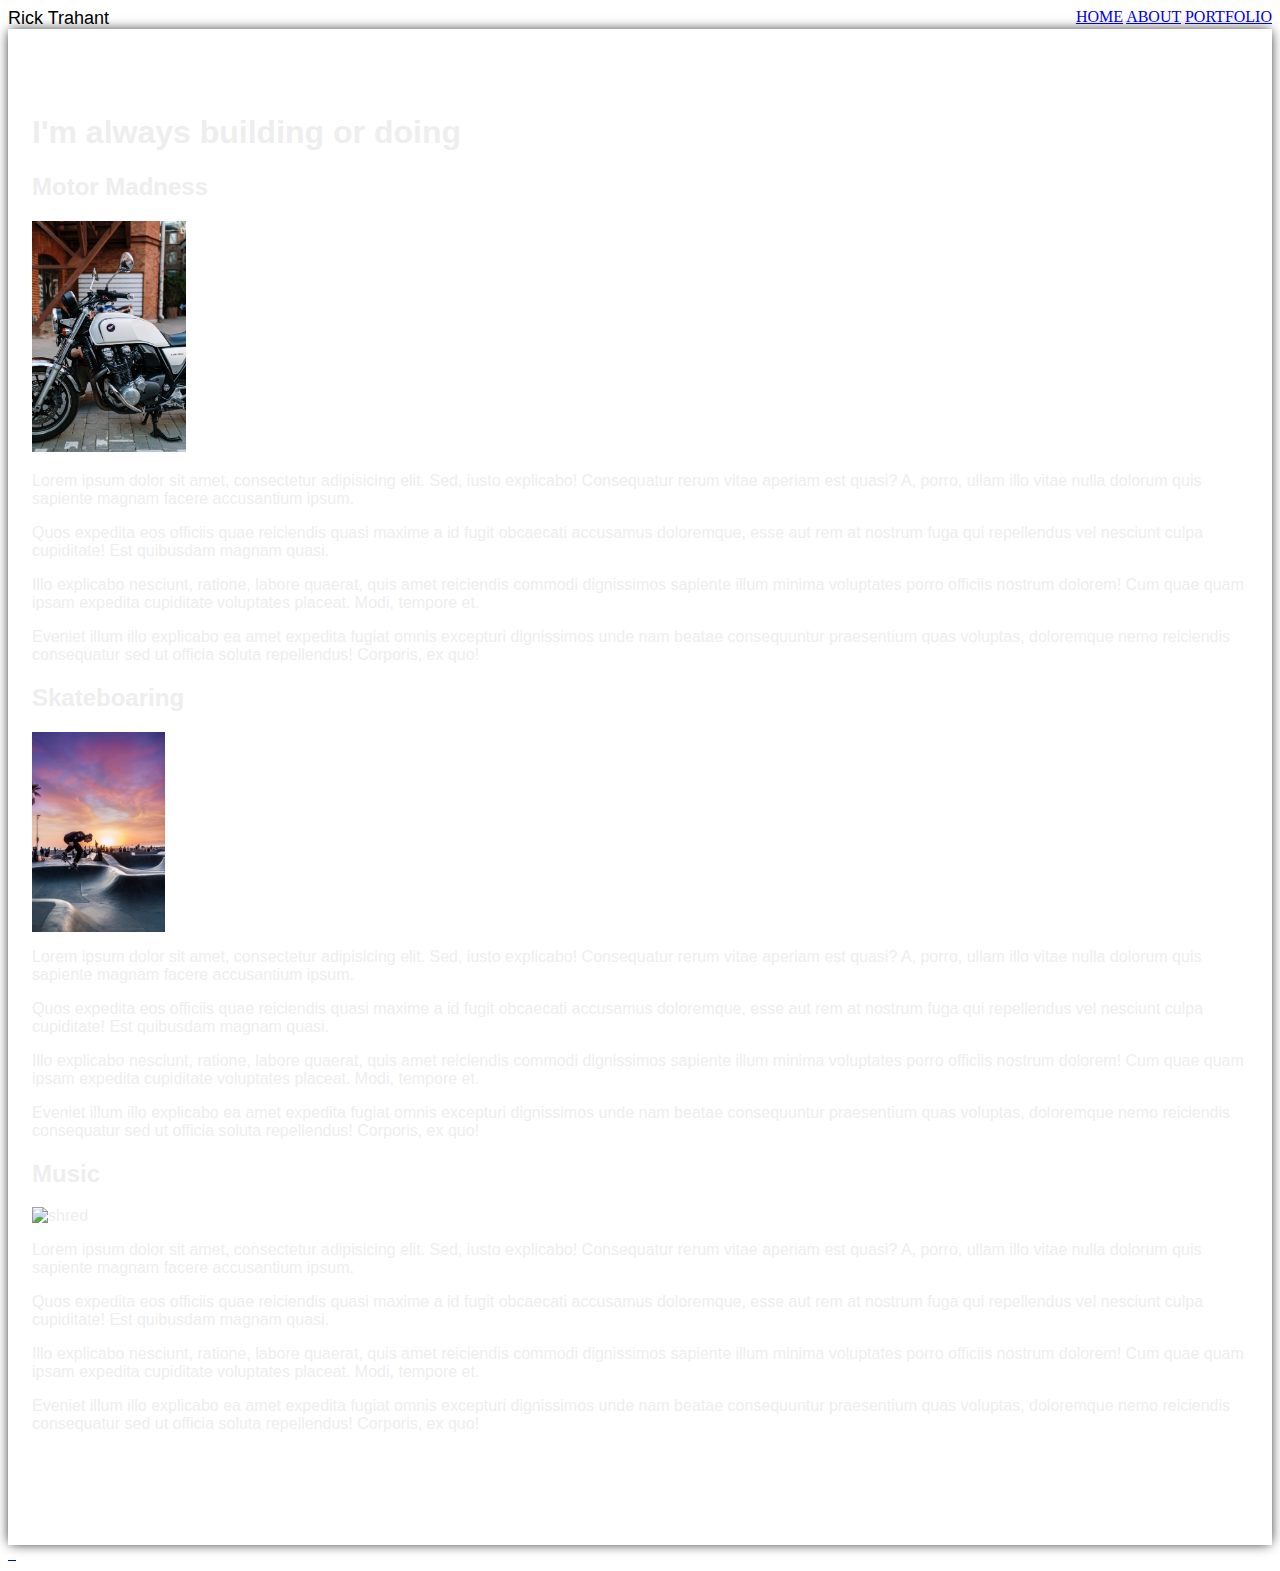
==== about.html @ 86adbc98 "about page is good enough" ====
<!DOCTYPE html>
<html lang="en">
<head>
    <link rel="stylesheet" href="./style.css">  
    <meta charset="UTF-8">
    <meta name="viewport" content="width=device-width, initial-scale=1.0">
    <title>Document</title>
</head>
<body>
    <div class="nav">      <span class="name">Rick Trahant</span>
      <nav class="links">
        <a class="active" href="/">HOME</a>
        <a href="/about.html">ABOUT</a>
        <a href="/portfolio.html">PORTFOLIO</a>
      </nav>
    </div>
    <div><main class="aboutmain"> <!-- this is just a personalized version of the example -->
      <h1>
        I'm always building or doing
      </h1>
      
      <section class="motormadness">
        <h2 class=>Motor Madness</h2>
        <img src="honda.jpg" alt="honda" class="hondapic">
          <p>Lorem ipsum dolor sit amet, consectetur adipisicing elit. Sed, iusto explicabo! Consequatur rerum vitae aperiam est quasi? A, porro, ullam illo vitae nulla dolorum quis sapiente magnam facere accusantium ipsum.</p>
          <p>Quos expedita eos officiis quae reiciendis quasi maxime a id fugit obcaecati accusamus doloremque, esse aut rem at nostrum fuga qui repellendus vel nesciunt culpa cupiditate! Est quibusdam magnam quasi.</p>
          <p>Illo explicabo nesciunt, ratione, labore quaerat, quis amet reiciendis commodi dignissimos sapiente illum minima voluptates porro officiis nostrum dolorem! Cum quae quam ipsam expedita cupiditate voluptates placeat. Modi, tempore et.</p>
          <p>Eveniet illum illo explicabo ea amet expedita fugiat omnis excepturi dignissimos unde nam beatae consequuntur praesentium quas voluptas, doloremque nemo reiciendis consequatur sed ut officia soluta repellendus! Corporis, ex quo!</p>
      </section>
      
      <section class="skateboarding">
        <h2>Skateboaring</h2>
        <img src="skateboarding.jpg" alt="skateboarding" class="skatingpic">
        <p>Lorem ipsum dolor sit amet, consectetur adipisicing elit. Sed, iusto explicabo! Consequatur rerum vitae aperiam est quasi? A, porro, ullam illo vitae nulla dolorum quis sapiente magnam facere accusantium ipsum.</p>
        <p>Quos expedita eos officiis quae reiciendis quasi maxime a id fugit obcaecati accusamus doloremque, esse aut rem at nostrum fuga qui repellendus vel nesciunt culpa cupiditate! Est quibusdam magnam quasi.</p>
        <p>Illo explicabo nesciunt, ratione, labore quaerat, quis amet reiciendis commodi dignissimos sapiente illum minima voluptates porro officiis nostrum dolorem! Cum quae quam ipsam expedita cupiditate voluptates placeat. Modi, tempore et.</p>
        <p>Eveniet illum illo explicabo ea amet expedita fugiat omnis excepturi dignissimos unde nam beatae consequuntur praesentium quas voluptas, doloremque nemo reiciendis consequatur sed ut officia soluta repellendus! Corporis, ex quo!</p>
      </section>
      
      <section class="music">
        <h2>Music</h2>
        <img src="shred.jpg" alt="shred" class="shredding">
        <p>Lorem ipsum dolor sit amet, consectetur adipisicing elit. Sed, iusto explicabo! Consequatur rerum vitae aperiam est quasi? A, porro, ullam illo vitae nulla dolorum quis sapiente magnam facere accusantium ipsum.</p>
        <p>Quos expedita eos officiis quae reiciendis quasi maxime a id fugit obcaecati accusamus doloremque, esse aut rem at nostrum fuga qui repellendus vel nesciunt culpa cupiditate! Est quibusdam magnam quasi.</p>
        <p>Illo explicabo nesciunt, ratione, labore quaerat, quis amet reiciendis commodi dignissimos sapiente illum minima voluptates porro officiis nostrum dolorem! Cum quae quam ipsam expedita cupiditate voluptates placeat. Modi, tempore et.</p>
        <p>Eveniet illum illo explicabo ea amet expedita fugiat omnis excepturi dignissimos unde nam beatae consequuntur praesentium quas voluptas, doloremque nemo reiciendis consequatur sed ut officia soluta repellendus! Corporis, ex quo!</p>
      </section>
    </main>
    <footer>
      <a href="https://facebook.com" target="_blank">
        <img class="media-link" src="images/facebook.svg" alt="">
      </a>
      <a href="https://linkedin.com" target="_blank">
        <img class="media-link" src="images/linkedin.svg" alt="">
      </a>
      <a href="https://twitter.com" target="_blank">
        <img class="media-link" src="images/twitter.svg" alt="">
      </a>
    </footer>
    </div>
  </body>
</html>
</body>
</html>
---- style.css ----
.links {
    float: right;
}

.name {
    font-family: 'Franklin Gothic Medium', 'Arial Narrow', Arial, sans-serif;
    font-size: large;
}


.quote {
    font-family: system-ui, -apple-system, BlinkMacSystemFont, 'Segoe UI', Roboto, Oxygen, Ubuntu, Cantarell, 'Open Sans', 'Helvetica Neue', sans-serif;
    font-weight: 100;
    color: white;
    text-shadow: 1px 1px 2px black;
    font-size: 2em;
    text-align: center;
    margin-top: 2em;
}

.aboutmain {
    min-height: 100vh;
    padding: 64px 24px 96px;
    box-shadow: 0 0 12px -2px black;
    color: #eee;
    font-family: 'Open Sans', sans-serif;
} /* this will style the body */

.hondapic {
    max-height: 231px;

}

.shredding {
    display: flex;
    flex-direction: row;
    max-height: 200px;
}

.skatingpic {
    display: flex;
    flex-direction: row;
    max-height: 200px;
}
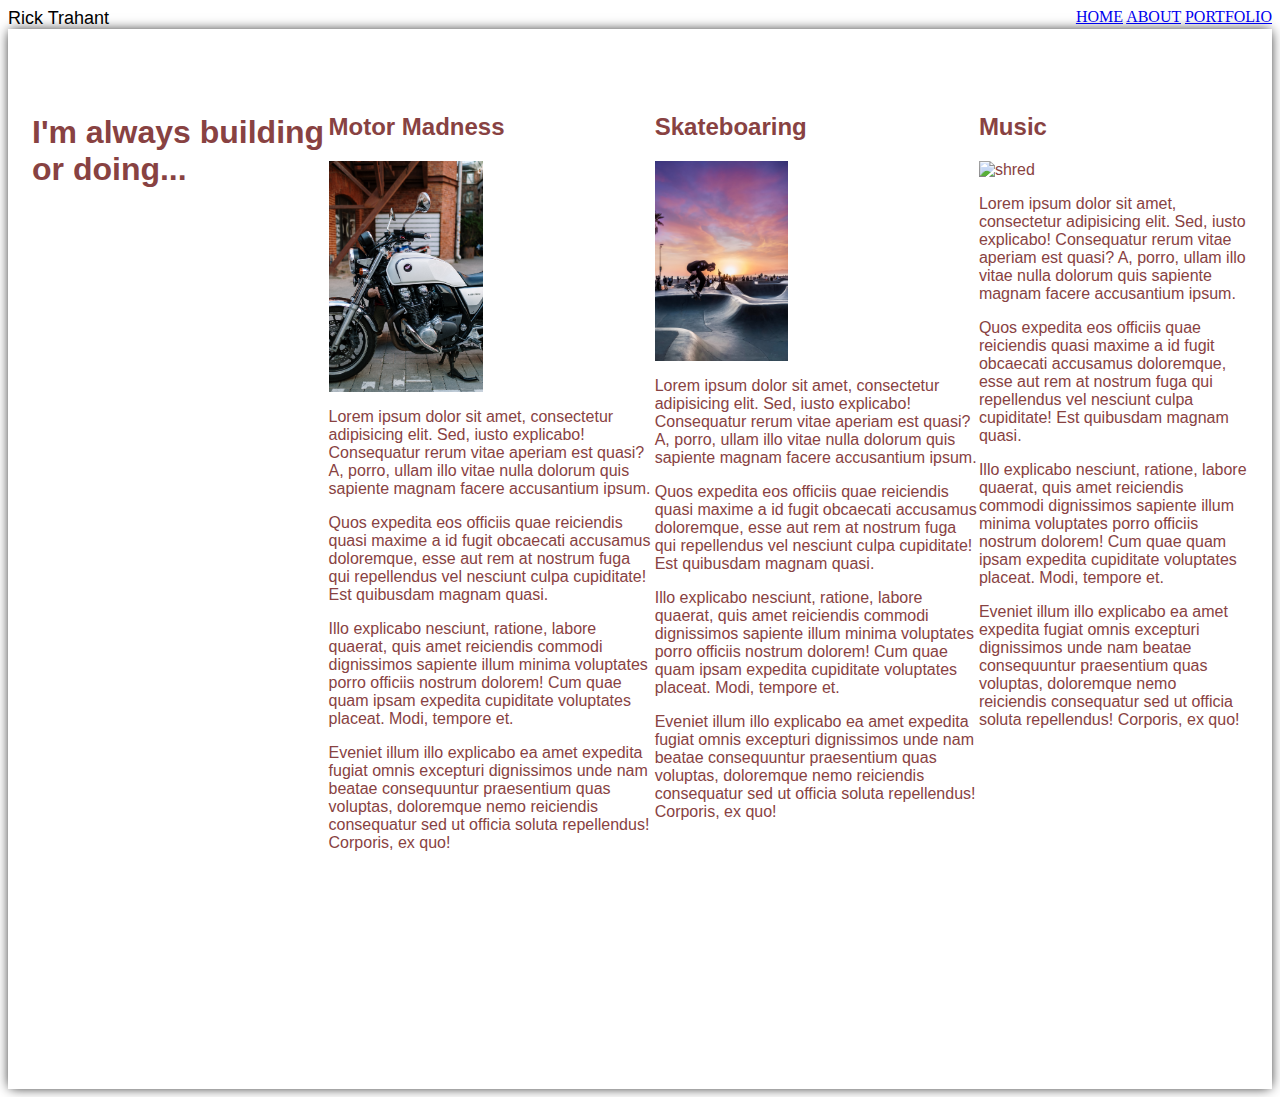
==== commit bcad5bd5: "looks like a winner!" ====
--- a/about.html
+++ b/about.html
@@ -1,7 +1,7 @@
 <!DOCTYPE html>
 <html lang="en">
 <head>
-    <link rel="stylesheet" href="./style.css">  
+    <link rel="stylesheet" href="style.css">  
     <meta charset="UTF-8">
     <meta name="viewport" content="width=device-width, initial-scale=1.0">
     <title>Document</title>
@@ -14,50 +14,39 @@
         <a href="/portfolio.html">PORTFOLIO</a>
       </nav>
     </div>
-    <div><main class="aboutmain"> <!-- this is just a personalized version of the example -->
+    <div><main class="aboutmain"> 
       <h1>
-        I'm always building or doing
+        I'm always building or doing...
       </h1>
       
-      <section class="motormadness">
+      <div class="moto">
         <h2 class=>Motor Madness</h2>
         <img src="honda.jpg" alt="honda" class="hondapic">
           <p>Lorem ipsum dolor sit amet, consectetur adipisicing elit. Sed, iusto explicabo! Consequatur rerum vitae aperiam est quasi? A, porro, ullam illo vitae nulla dolorum quis sapiente magnam facere accusantium ipsum.</p>
           <p>Quos expedita eos officiis quae reiciendis quasi maxime a id fugit obcaecati accusamus doloremque, esse aut rem at nostrum fuga qui repellendus vel nesciunt culpa cupiditate! Est quibusdam magnam quasi.</p>
           <p>Illo explicabo nesciunt, ratione, labore quaerat, quis amet reiciendis commodi dignissimos sapiente illum minima voluptates porro officiis nostrum dolorem! Cum quae quam ipsam expedita cupiditate voluptates placeat. Modi, tempore et.</p>
           <p>Eveniet illum illo explicabo ea amet expedita fugiat omnis excepturi dignissimos unde nam beatae consequuntur praesentium quas voluptas, doloremque nemo reiciendis consequatur sed ut officia soluta repellendus! Corporis, ex quo!</p>
-      </section>
+      </div>
       
-      <section class="skateboarding">
+      <div class="skateboarding">
         <h2>Skateboaring</h2>
         <img src="skateboarding.jpg" alt="skateboarding" class="skatingpic">
         <p>Lorem ipsum dolor sit amet, consectetur adipisicing elit. Sed, iusto explicabo! Consequatur rerum vitae aperiam est quasi? A, porro, ullam illo vitae nulla dolorum quis sapiente magnam facere accusantium ipsum.</p>
         <p>Quos expedita eos officiis quae reiciendis quasi maxime a id fugit obcaecati accusamus doloremque, esse aut rem at nostrum fuga qui repellendus vel nesciunt culpa cupiditate! Est quibusdam magnam quasi.</p>
         <p>Illo explicabo nesciunt, ratione, labore quaerat, quis amet reiciendis commodi dignissimos sapiente illum minima voluptates porro officiis nostrum dolorem! Cum quae quam ipsam expedita cupiditate voluptates placeat. Modi, tempore et.</p>
         <p>Eveniet illum illo explicabo ea amet expedita fugiat omnis excepturi dignissimos unde nam beatae consequuntur praesentium quas voluptas, doloremque nemo reiciendis consequatur sed ut officia soluta repellendus! Corporis, ex quo!</p>
-      </section>
+      </div>
       
-      <section class="music">
+      <div class="music">
         <h2>Music</h2>
         <img src="shred.jpg" alt="shred" class="shredding">
         <p>Lorem ipsum dolor sit amet, consectetur adipisicing elit. Sed, iusto explicabo! Consequatur rerum vitae aperiam est quasi? A, porro, ullam illo vitae nulla dolorum quis sapiente magnam facere accusantium ipsum.</p>
         <p>Quos expedita eos officiis quae reiciendis quasi maxime a id fugit obcaecati accusamus doloremque, esse aut rem at nostrum fuga qui repellendus vel nesciunt culpa cupiditate! Est quibusdam magnam quasi.</p>
         <p>Illo explicabo nesciunt, ratione, labore quaerat, quis amet reiciendis commodi dignissimos sapiente illum minima voluptates porro officiis nostrum dolorem! Cum quae quam ipsam expedita cupiditate voluptates placeat. Modi, tempore et.</p>
         <p>Eveniet illum illo explicabo ea amet expedita fugiat omnis excepturi dignissimos unde nam beatae consequuntur praesentium quas voluptas, doloremque nemo reiciendis consequatur sed ut officia soluta repellendus! Corporis, ex quo!</p>
-      </section>
+      </div>
     </main>
-    <footer>
-      <a href="https://facebook.com" target="_blank">
-        <img class="media-link" src="images/facebook.svg" alt="">
-      </a>
-      <a href="https://linkedin.com" target="_blank">
-        <img class="media-link" src="images/linkedin.svg" alt="">
-      </a>
-      <a href="https://twitter.com" target="_blank">
-        <img class="media-link" src="images/twitter.svg" alt="">
-      </a>
-    </footer>
-    </div>
+  </div>
   </body>
 </html>
 </body>
--- a/style.css
+++ b/style.css
@@ -11,7 +11,7 @@
 .quote {
     font-family: system-ui, -apple-system, BlinkMacSystemFont, 'Segoe UI', Roboto, Oxygen, Ubuntu, Cantarell, 'Open Sans', 'Helvetica Neue', sans-serif;
     font-weight: 100;
-    color: white;
+    color: black;
     text-shadow: 1px 1px 2px black;
     font-size: 2em;
     text-align: center;
@@ -22,13 +22,14 @@
     min-height: 100vh;
     padding: 64px 24px 96px;
     box-shadow: 0 0 12px -2px black;
-    color: #eee;
+    color: #884242;
     font-family: 'Open Sans', sans-serif;
-} /* this will style the body */
+} 
 
 .hondapic {
+    display: grid;
     max-height: 231px;
-
+   
 }
 
 .shredding {
@@ -43,5 +44,50 @@
     max-height: 200px;
 }
 
+.aboutmain{
+    display: grid;
+    grid-auto-flow: column;
 
+}
 
+.projects{
+    min-height: 100vh;
+    padding: 64px 24px 96px;
+    box-shadow: 0 0 12px -2px black;
+    color: #884242;
+    font-family: 'Open Sans', sans-serif;
+} 
+
+.projectheader {
+    text-align: center;
+}
+
+img {
+     max-width: 200px;
+     max-height: 200px;
+}
+
+.project1{
+    grid-template-columns: auto;
+    text-align: center;
+    align-items: center;
+    padding: 64px 24px 96px;
+    box-shadow: 0 0 12px -2px black;
+    color: #884242;
+}
+.project2{
+    grid-template-columns: auto;
+    text-align: center;
+    align-items: center;
+    padding: 64px 24px 96px;
+    box-shadow: 0 0 12px -2px black;
+    color: #884242;
+}
+.project3{
+    grid-template-columns: auto;
+    text-align: center;
+    align-items: center;
+    padding: 64px 24px 96px;
+    box-shadow: 0 0 12px -2px black;
+    color: #884242;
+}
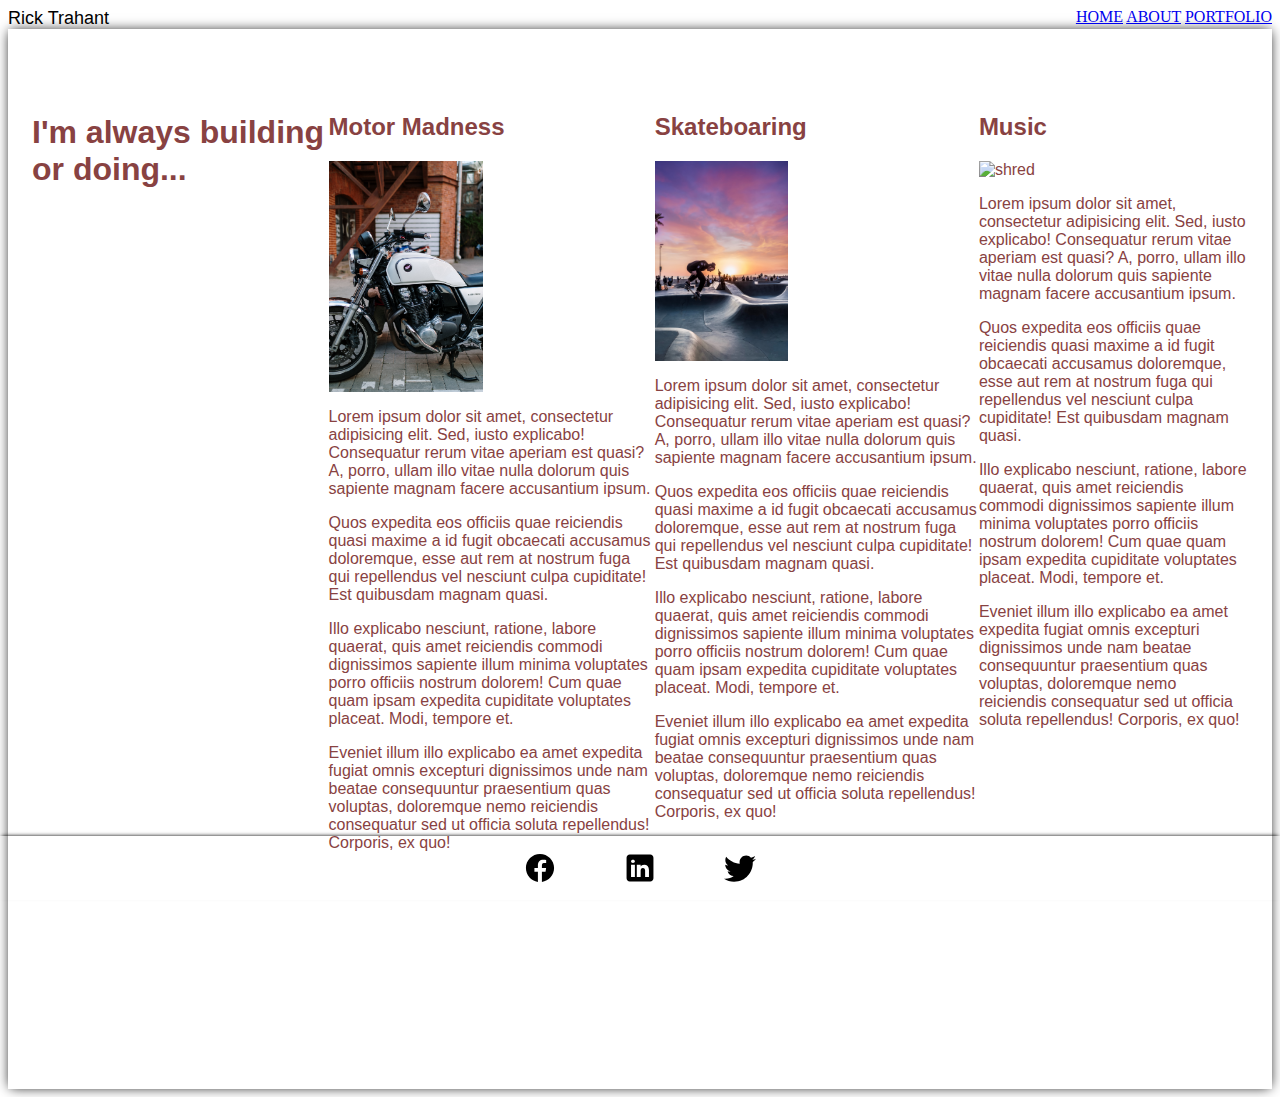
==== commit 97c67bc2: "added contact footer" ====
--- a/about.html
+++ b/about.html
@@ -47,7 +47,15 @@
       </div>
     </main>
   </div>
-  </body>
+ 
+  <footer>
+    <a href="https://facebook.com/" target ="_blank" >
+      <img class="media-link" src="/images/facebook.svg" alt="facebook icon"</a>
+    <a href="https://linkedin.com/" target ="_blank" >
+      <img class="media-link" src="images/linkedin.svg" alt="linkedin icon"</a>
+    <a href="https://tweeter.com/" target ="_blank" />
+      <img class="media-link" src="images/twitter.svg" alt="tweeter icon"</a>
+  </footer>  
+
+</body>
 </html>
-</body>
-</html>--- a/style.css
+++ b/style.css
@@ -91,3 +91,28 @@
     box-shadow: 0 0 12px -2px black;
     color: #884242;
 }
+
+footer {
+    box-sizing :border-box;
+    position: fixed;
+    height: 64px;
+    padding: 16px;
+    bottom: 0;
+    left : 0;
+    right: 0;
+    text-align: center;
+    box-shadow: 0 -2px 4px -2px black;
+}
+
+footer .media-link {
+    height: 32px;
+}
+
+footer a {
+    margin-right: 64px;
+    text-decoration: none;
+}
+
+footer a:last-child {
+    margin-right: 0;
+}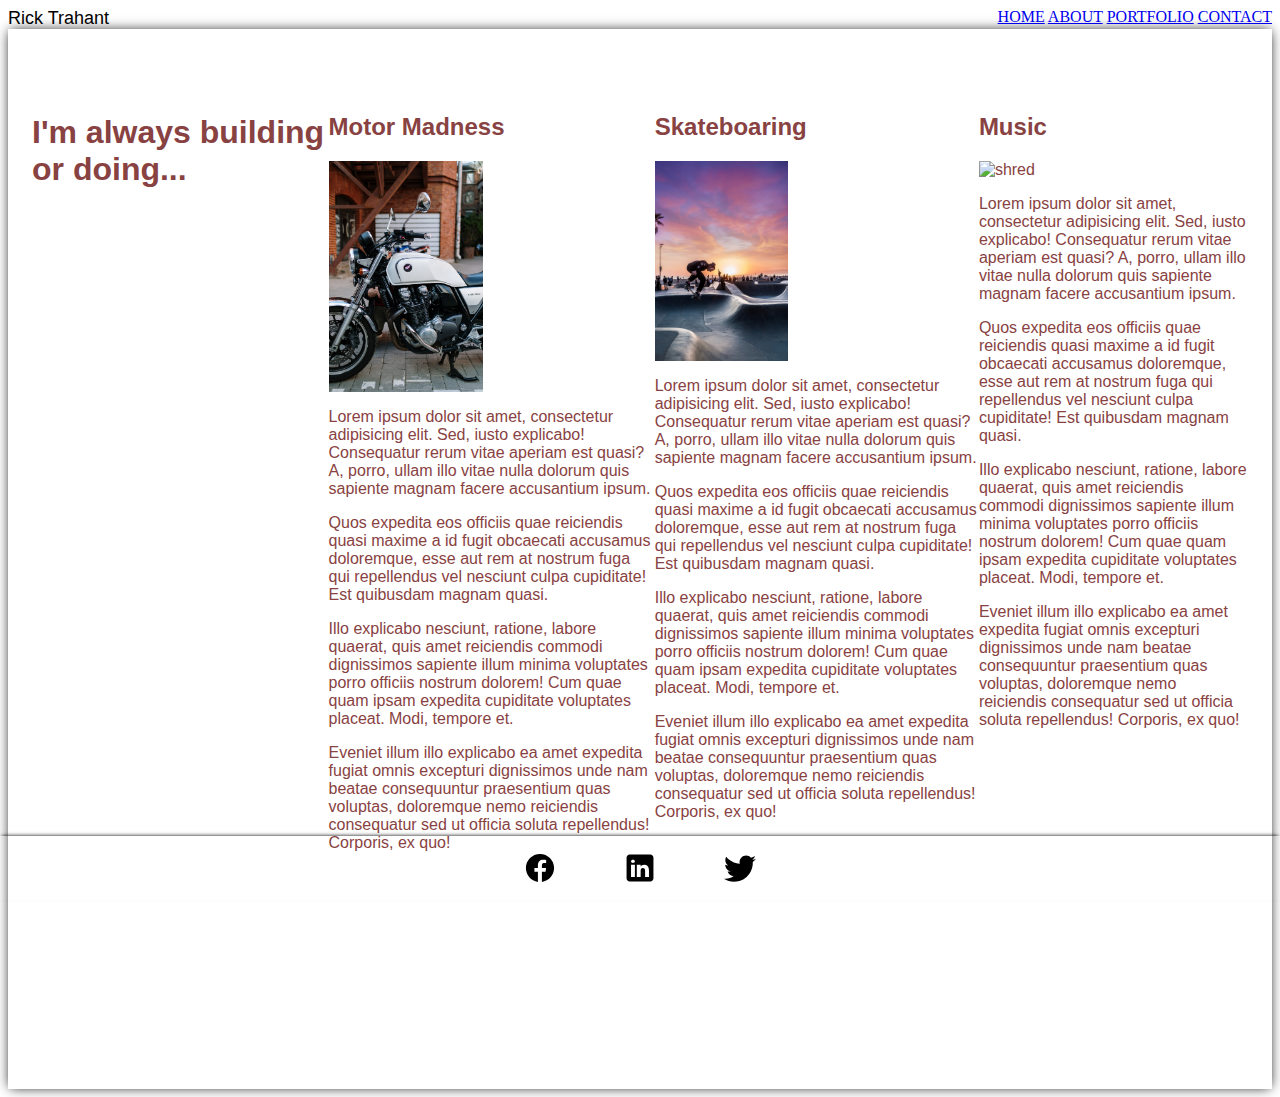
==== commit b0f084b6: "pretty close to what i want..footer needs debugging" ====
--- a/about.html
+++ b/about.html
@@ -12,6 +12,7 @@
         <a class="active" href="/">HOME</a>
         <a href="/about.html">ABOUT</a>
         <a href="/portfolio.html">PORTFOLIO</a>
+        <a href="/contact.html">CONTACT</a>
       </nav>
     </div>
     <div><main class="aboutmain"> 
@@ -21,7 +22,7 @@
       
       <div class="moto">
         <h2 class=>Motor Madness</h2>
-        <img src="honda.jpg" alt="honda" class="hondapic">
+        <img src="/images/honda.jpg" alt="honda" class="hondapic">
           <p>Lorem ipsum dolor sit amet, consectetur adipisicing elit. Sed, iusto explicabo! Consequatur rerum vitae aperiam est quasi? A, porro, ullam illo vitae nulla dolorum quis sapiente magnam facere accusantium ipsum.</p>
           <p>Quos expedita eos officiis quae reiciendis quasi maxime a id fugit obcaecati accusamus doloremque, esse aut rem at nostrum fuga qui repellendus vel nesciunt culpa cupiditate! Est quibusdam magnam quasi.</p>
           <p>Illo explicabo nesciunt, ratione, labore quaerat, quis amet reiciendis commodi dignissimos sapiente illum minima voluptates porro officiis nostrum dolorem! Cum quae quam ipsam expedita cupiditate voluptates placeat. Modi, tempore et.</p>
@@ -30,7 +31,7 @@
       
       <div class="skateboarding">
         <h2>Skateboaring</h2>
-        <img src="skateboarding.jpg" alt="skateboarding" class="skatingpic">
+        <img src="images/skateboarding.jpg" alt="skateboarding" class="skatingpic">
         <p>Lorem ipsum dolor sit amet, consectetur adipisicing elit. Sed, iusto explicabo! Consequatur rerum vitae aperiam est quasi? A, porro, ullam illo vitae nulla dolorum quis sapiente magnam facere accusantium ipsum.</p>
         <p>Quos expedita eos officiis quae reiciendis quasi maxime a id fugit obcaecati accusamus doloremque, esse aut rem at nostrum fuga qui repellendus vel nesciunt culpa cupiditate! Est quibusdam magnam quasi.</p>
         <p>Illo explicabo nesciunt, ratione, labore quaerat, quis amet reiciendis commodi dignissimos sapiente illum minima voluptates porro officiis nostrum dolorem! Cum quae quam ipsam expedita cupiditate voluptates placeat. Modi, tempore et.</p>
@@ -39,7 +40,7 @@
       
       <div class="music">
         <h2>Music</h2>
-        <img src="shred.jpg" alt="shred" class="shredding">
+        <img src="images/shred.jpg" alt="shred" class="shredding">
         <p>Lorem ipsum dolor sit amet, consectetur adipisicing elit. Sed, iusto explicabo! Consequatur rerum vitae aperiam est quasi? A, porro, ullam illo vitae nulla dolorum quis sapiente magnam facere accusantium ipsum.</p>
         <p>Quos expedita eos officiis quae reiciendis quasi maxime a id fugit obcaecati accusamus doloremque, esse aut rem at nostrum fuga qui repellendus vel nesciunt culpa cupiditate! Est quibusdam magnam quasi.</p>
         <p>Illo explicabo nesciunt, ratione, labore quaerat, quis amet reiciendis commodi dignissimos sapiente illum minima voluptates porro officiis nostrum dolorem! Cum quae quam ipsam expedita cupiditate voluptates placeat. Modi, tempore et.</p>
@@ -47,15 +48,14 @@
       </div>
     </main>
   </div>
- 
-  <footer>
-    <a href="https://facebook.com/" target ="_blank" >
-      <img class="media-link" src="/images/facebook.svg" alt="facebook icon"</a>
-    <a href="https://linkedin.com/" target ="_blank" >
-      <img class="media-link" src="images/linkedin.svg" alt="linkedin icon"</a>
-    <a href="https://tweeter.com/" target ="_blank" />
-      <img class="media-link" src="images/twitter.svg" alt="tweeter icon"</a>
-  </footer>  
+ </body>
 
-</body>
+ <footer>
+  <a href="https://facebook.com/" target ="_blank" >
+    <img class="media-link" src="/images/facebook.svg" alt="facebook icon"</a>
+  <a href="https://linkedin.com/" target ="_blank" >
+    <img class="media-link" src="images/linkedin.svg" alt="linkedin icon"</a>
+  <a href="https://tweeter.com/" target ="_blank" />
+    <img class="media-link" src="images/twitter.svg" alt="tweeter icon"</a>
+</footer>
 </html>
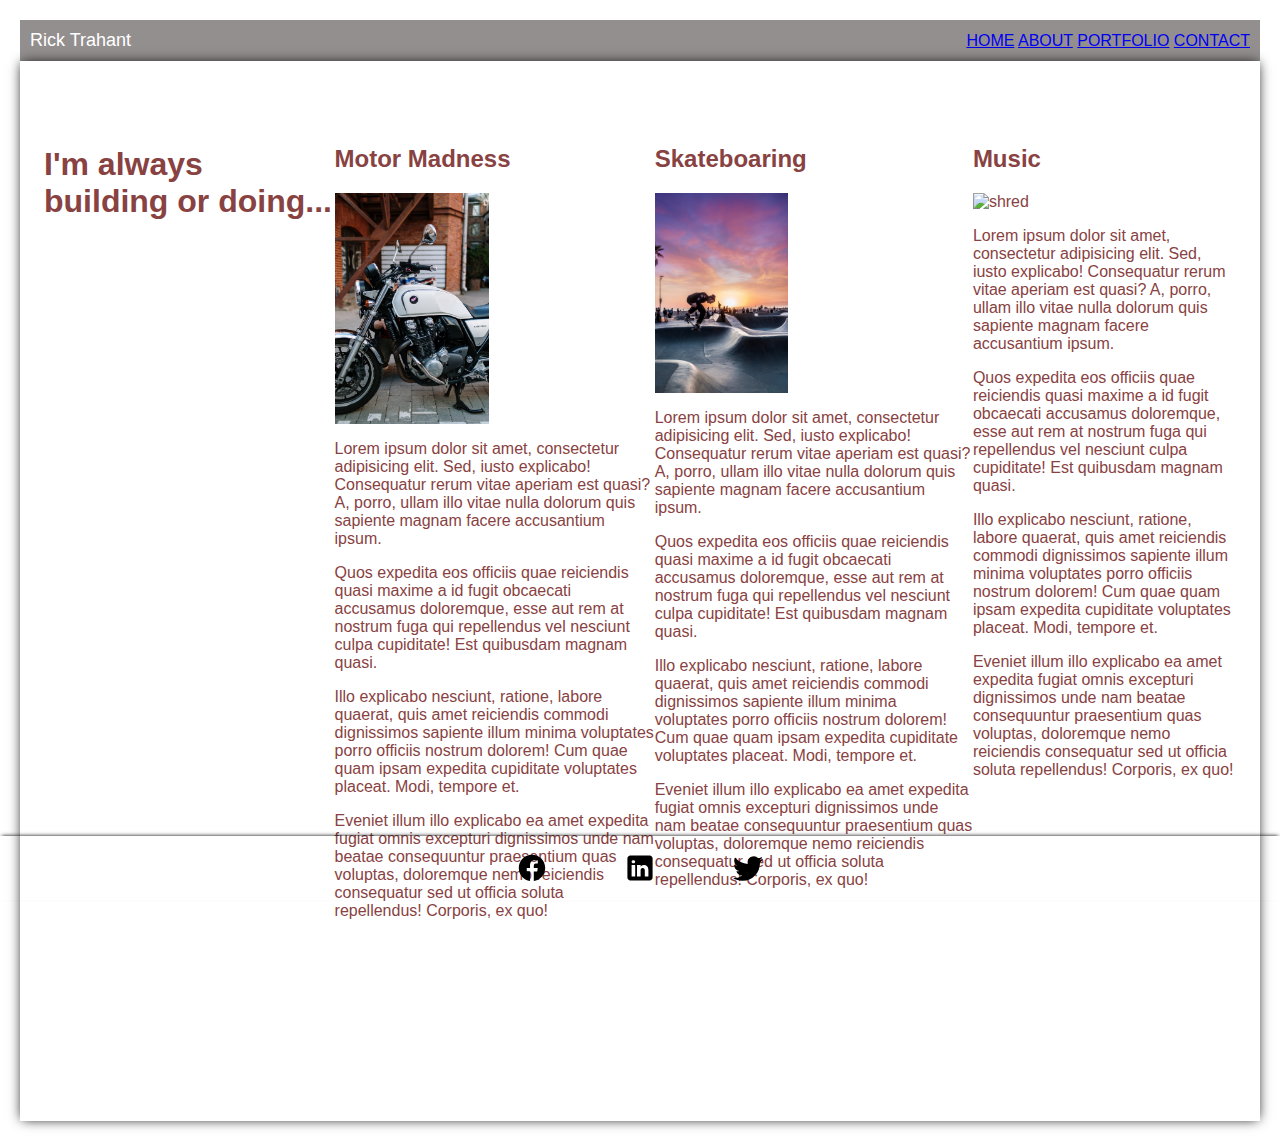
==== commit 8e8677bc: "i think that will suffice" ====
--- a/about.html
+++ b/about.html
@@ -1,13 +1,14 @@
 <!DOCTYPE html>
 <html lang="en">
 <head>
-    <link rel="stylesheet" href="style.css">  
+    <link rel="stylesheet" href="./style.css">  
     <meta charset="UTF-8">
     <meta name="viewport" content="width=device-width, initial-scale=1.0">
     <title>Document</title>
 </head>
 <body>
-    <div class="nav">      <span class="name">Rick Trahant</span>
+    <div class="nav">      
+      <span class="name">Rick Trahant</span>
       <nav class="links">
         <a class="active" href="/">HOME</a>
         <a href="/about.html">ABOUT</a>
@@ -15,7 +16,7 @@
         <a href="/contact.html">CONTACT</a>
       </nav>
     </div>
-    <div><main class="aboutmain"> 
+    <main class="aboutmain"> 
       <h1>
         I'm always building or doing...
       </h1>
@@ -47,9 +48,7 @@
         <p>Eveniet illum illo explicabo ea amet expedita fugiat omnis excepturi dignissimos unde nam beatae consequuntur praesentium quas voluptas, doloremque nemo reiciendis consequatur sed ut officia soluta repellendus! Corporis, ex quo!</p>
       </div>
     </main>
-  </div>
- </body>
-
+  
  <footer>
   <a href="https://facebook.com/" target ="_blank" >
     <img class="media-link" src="/images/facebook.svg" alt="facebook icon"</a>
@@ -58,4 +57,5 @@
   <a href="https://tweeter.com/" target ="_blank" />
     <img class="media-link" src="images/twitter.svg" alt="tweeter icon"</a>
 </footer>
+</body>
 </html>
--- a/style.css
+++ b/style.css
@@ -115,4 +115,63 @@
 
 footer a:last-child {
     margin-right: 0;
+}
+
+/* .nav {
+    display: flex;
+    justify-content: space-between;
+    background-color: #948f8f;
+    color: white;
+    padding: 10px;
+    align-items: center;
+}  */
+.nav {
+    display: flex;
+    justify-content: space-between;
+    background-color: #948f8f;
+    color: white;
+    padding: 10px;
+    align-items: center;
+}
+
+.media-link{
+    width: 30px;
+    height: 30px;
+    margin: 0 5px;
+}
+
+body {
+    font-family: Arial, sans-serif;
+    margin: 20px;
+}
+
+form {
+    max-width: 600px;
+    margin: auto;
+}
+
+label {
+    display: block;
+    margin-bottom: 8px;
+}
+
+input, textarea {
+    width: 100%;
+    padding: 8px;
+    margin-bottom: 16px;
+    box-sizing: border-box;
+}
+
+textarea {
+    resize: vertical;
+}
+
+input[type="submit"] {
+    background-color: #4caf50;
+    color: white;
+    cursor: pointer;
+}
+
+input[type="submit"]:hover {
+    background-color: #45a049;
 }